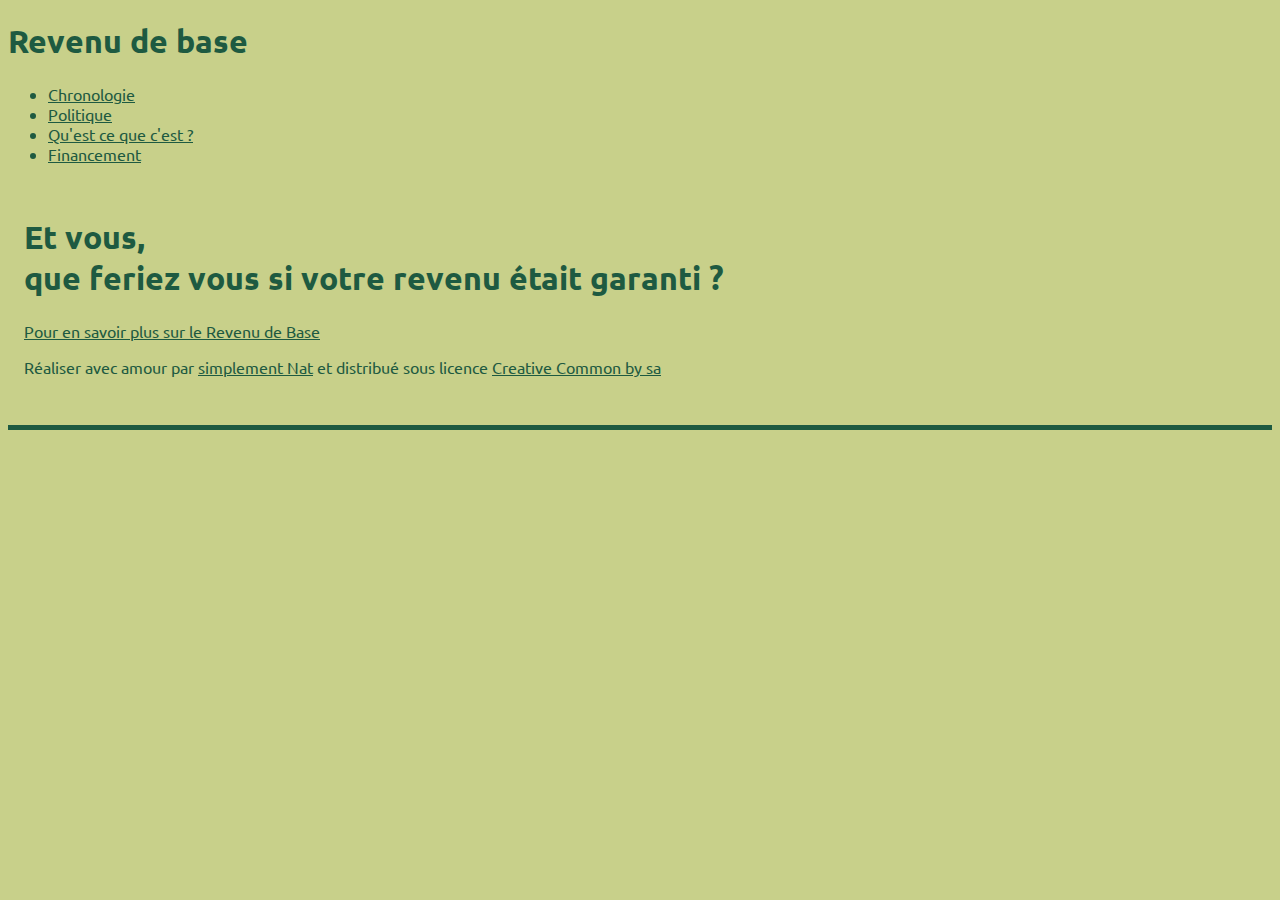
==== index.html @ 353b4602 "favicon" ====
<!DOCTYPE html>
<!--[if lt IE 8]> <html xmlns="http://www.w3.org/1999/xhtml" xml:lang="fr" lang="fr" class="oldie"> <![endif]-->
<!--[if IE 8]> <html xmlns="http://www.w3.org/1999/xhtml" xml:lang="fr" lang="fr" class="ie8"> <![endif]-->
<!--[if gt IE 8]><!--> <html xmlns="http://www.w3.org/1999/xhtml" xml:lang="fr" lang="fr"> <!--<![endif]-->

  <head>
    <meta charset="utf-8">
    <meta http-equiv="X-UA-Compatible" content="IE=edge,chrome=1" />
    <!--[if lt IE 9]>
    <script src="http://html5shim.googlecode.com/svn/trunk/html5.js"></script>
    <![endif]-->
    
    <title>Politques et Revenu de base</title>
    <meta name="description" content="" />
    <meta name="keywords" content="" />
    
    <meta name="viewport" content="width=device-width,initial-scale=1" />
    
    <meta name="application-name" content="Chronologie du Revenu de Base"/> 
    <meta name="msapplication-TileColor" content="#C8D08A"/> 
    <meta name="msapplication-TileImage" content="pinned-favicon.png"/>
    <link rel="apple-touch-icon" href="apple-touch-icon.png" />
    <link rel="shortcut icon" type="image/x-icon" href="favicon.ico" />
    <link rel="author" href="https://plus.google.com/114188409678832581888" />
    <link type="text/plain" rel="author" href="humans.txt" />
    
    <link href='http://fonts.googleapis.com/css?family=Ubuntu:400,700,400italic,700italic' rel='stylesheet' type='text/css'>
    <link rel="stylesheet" href="chronologie/css/cssreset.css" type="text/css" />
    <link rel="stylesheet" href="chronologie/css/cssbase.css" type="text/css" />
    <link rel="stylesheet" href="chronologie/css/main.css" type="text/css" />
    
    <!-- Piwik -->
    <script type="text/javascript">
      var _paq = _paq || [];
      _paq.push(["trackPageView"]);
      _paq.push(["enableLinkTracking"]);
      _paq.push(["disableCookies"]);
    
      (function() {
        var u=(("https:" == document.location.protocol) ? "https" : "http") + "://piwik.fam-martel.eu/";
        _paq.push(["setTrackerUrl", u+"piwik.php"]);
        _paq.push(["setSiteId", "20"]);
        var d=document, g=d.createElement("script"), s=d.getElementsByTagName("script")[0]; g.type="text/javascript";
        g.defer=true; g.async=true; g.src=u+"piwik.js"; s.parentNode.insertBefore(g,s);
      })();
    </script>
    <!-- End Piwik Code -->
    

  </head>
  <body>
    <!--[if lte IE 8]>
      <link rel="stylesheet" href="chronologie/css/styles-ie.css" />
      <div class="alert-ie">
        <p><strong>Attention ! </strong> Votre navigateur présente de sérieuses lacunes en terme de sécurité et de performances, dues à son obsolescence.<br>En conséquence, ce site sera consultable mais de manière moins optimale qu'avec un navigateur récent. <br />Merci <a href="http://browsehappy.com/">de mettre à jour votre navigateur</a> pour une meilleur expérience du web.</p>
        <p>You are using an <strong>outdated</strong> browser. Please <a href="http://browsehappy.com/">upgrade your browser</a> to improve your experience.</p>
      </div>
    <![endif]-->
  
        <h1>Revenu de base</h1>
        
        <ul>
          <li><a href="http://revenu-de-base.simplement-web.com/chronologie">Chronologie</a></li>
          <li><a href="http://revenu-de-base.simplement-web.com/politiques">Politique</a></li>
          <li><a href="">Qu'est ce que c'est ?</a></li>
          <li><a href="">Financement</a></li>
        </ul>
        
      
	      <footer class="footer zone">
	          <h1>Et vous, <br />que feriez vous si votre revenu était garanti ?</h1>
		        <p>
		          <a href="http://revenudebase.info/">Pour en savoir plus sur le Revenu de Base</a>
		        </p>
		        <p>
		          Réaliser avec amour par <a href="http://nathanael.fam-martel.eu" target="_blank">simplement Nat</a> et distribué sous licence <a rel="license" href="http://creativecommons.org/licenses/by-sa/3.0/">Creative Common by sa</a>
		        </p>
	      </footer>
    
  </body>
</html>
---- chronologie/css/main.css ----
.error,
.notice, 
.success    { padding: .8em; margin-bottom: 1em; border: 2px solid #ddd; }

.error      { background: #FBE3E4; color: #8a1f11; border-color: #FBC2C4; }
.notice     { background: #FFF6BF; color: #514721; border-color: #FFD324; }
.success    { background: #E6EFC2; color: #264409; border-color: #C6D880; }
.error a    { color: #8a1f11; }
.notice a   { color: #514721; }
.success a  { color: #264409; }

/* typo settings */
html {
  background: #C8D08A;
  color: #1E5A41;
}
a  {
  color: #1E5A41;
  -webkit-transition: all .7s ease .1s;
  -moz-transition: all .7s ease .1s;
  -ms-transition: all .7s ease .1s;
  -o-transition: all .7s ease .1s;
  transition: all .7s ease .1s;
}
body {
	font-family: "Karla", 'Ubuntu', sans-serif;
}
h1,h2,h3,h4,h5,h6,strong {
}
em {
}


img {
	max-width: 100%;
}

.clear {
  clear: both;
  display: block;
  overflow: hidden;
  visibility: hidden;
  width: 0;
  height: 0;
}

img {
	max-width: 100%;
}


.ss-links{
  position: fixed;
  left: 10px;
  top: 166px;
  width: 25%;
  z-index: 100;
}
.ss-links a{
  font-size: 16px;
  width: 40px;
  height: 40px;
  line-height: 40px;
  margin: 5px;
  float: left;
  border-radius: 50%;
  display: block;
  text-align: center;
}
.ss-container{
  width: 100%;
  position: relative;
  text-align: left;
  float: left;
  overflow: hidden;
  padding-bottom: 100px;
}
.ss-container h2{
  font-size: 40px;
  padding: 20px 0px;
}
.ss-container:before{
  position: absolute;
  width: 4px;
  background: #1E5A41;
  top: 0px;
  left: 50%;
  margin-left: -2px;
  content: '';
  height: 100%;
}
.ss-row{
    width: 100%;
    clear: both;
    float: left;
    position: relative;
    padding: 30px 0;
}
.ss-left, .ss-right{
    float: left;
    width: 46%;
    position: relative;
    padding: 0 2%;
}
.ss-right{
}
.ss-left{
    text-align: right;
    float: left;
}
.ss-circle{
    border-radius: 50%;
    overflow: hidden;
    display: block;
    text-indent: -9000px;
    text-align: left;
    -webkit-box-shadow: 0px 0px 0px 5px #1E5A41;
    -moz-box-shadow: 0px 0px 0px 5px #1E5A41;
    box-shadow: 0px 0px 0px 5px #1E5A41;
  background-size: cover;
  background-color: #fff;
  background-repeat: no-repeat;
  background-position: center center;
  position: static;
}
.ss-small .ss-circle{
  width: 100px;
  height: 100px;
}
.ss-medium .ss-circle{
  width: 200px;
  height: 200px;
}
.ss-large .ss-circle{
  width: 300px;
  height: 300px;
}
.ss-circle-deco:before{
  width: 29%;
  height: 0px;
  border-bottom: 5px dotted #1E5A41;
  position: absolute;
  top: 50%;
  content: '';
  margin-top: -3px;
}
.ss-circle-deco:after{
  width: 0px;
  height: 0px;
  border-top: 10px solid transparent;
  border-bottom: 10px solid transparent;
  content: '';
  position: absolute;
  top: 50%;
  margin-top: -10px;
}
.ss-left .ss-circle-deco:before{
    right: 2%;   
}
.ss-right .ss-circle-deco:before{
    left: 2%;   
}
.ss-left .ss-circle-deco:after{
  right: 0;
  border-right: 10px solid rgba(17,17,22,0.8);
}
.ss-right .ss-circle-deco:after{
  left: 0;
  border-left: 10px solid rgba(17,17,22,0.8);
}
.ss-left .ss-circle{
    float: right;
    margin-right: 30%;
}
.ss-right .ss-circle{
    float: left;
    margin-left: 30%;
}
.ss-container h3{
    margin-top: 34px;
  padding: 10px 15px;
  background: #fff;
}
.ss-container .ss-medium h3{
  margin-top: 82px;
}
.ss-container .ss-large h3{
  margin-top: 133px;
}
.ss-container .ss-left h3{
  border-right: 5px solid #1E5A41;
}
.ss-container .ss-right h3{
  border-left: 5px solid #1E5A41;
}
.ss-container h3 span{
    font-size: 2em;
    display: block;
    padding-bottom: 5px;
    font-family: 'neogreyregular', Arial;
    font-weight: normal;
    font-style: normal;
}
.ss-container h3 a{
    font-size: 1em;
    display: block;
    text-decoration: none;
    color: #808080;
    font-weight: normal;
   overflow: hidden;
}
.ss-container h3 a:hover{
  color: #1E5A41;
}

.main-title {
	text-align: center;
	font-size: 4em;
}

.zone {
	-webkit-box-sizing: border-box;
	-moz-box-sizing: border-box;
	box-sizing: border-box;
  padding: 1em;
  min-height: 250px;
  border-bottom: 5px solid #1E5A41;
  color: #1E5A41;
  background: #fff;
}

.zone a {
  color: #1E5A41;
}

.zone-ecologiste, .zone-ecologiste a {
  color: #7DA702;
  border-color: #7DA702;
}

.zone-libertaire, .zone-libertaire a {
  color: #9A1B7E;
  border-color: #9A1B7E;
}

.zone-humaniste, .zone-humaniste a {
  color: #FB7102;
  border-color: #FB7102;
}

.zone-liberaux, .zone-liberaux a {
  color: #08589D;
  border-color: #08589D;
}

.zone-socialiste, .zone-socialiste a {
  color: #E20040;
  border-color: #E20040;
}

.footer {
  background: #C8D08A url(http://revenudebase.info/wp-content/themes/revenudebase/images/logo.png) no-repeat center bottom;
}

.about-author {
	font-size: .8em;
	font-style: italic;
}
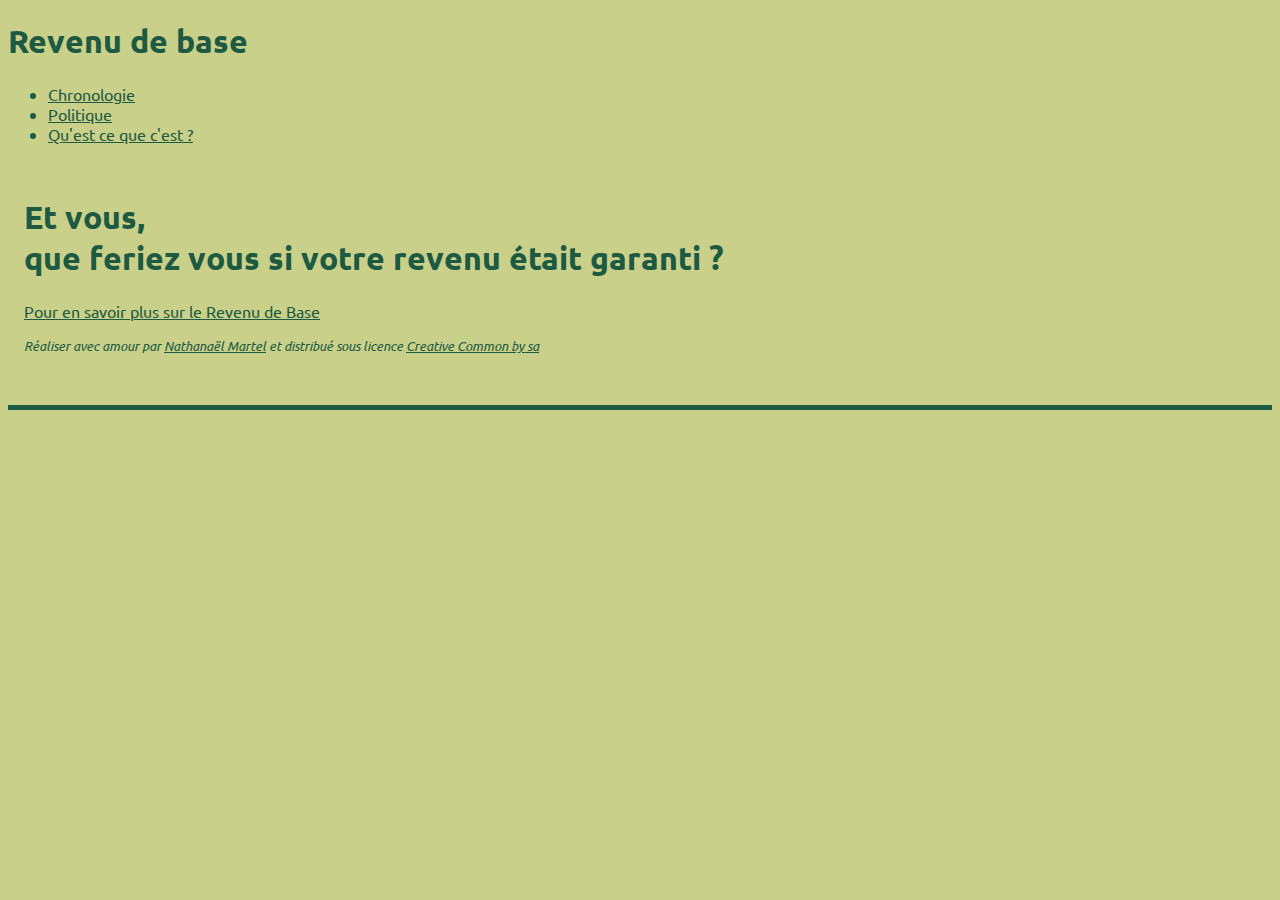
==== commit 88bf45a8: "corrections" ====
--- a/index.html
+++ b/index.html
@@ -60,10 +60,9 @@
         <h1>Revenu de base</h1>
         
         <ul>
-          <li><a href="http://revenu-de-base.simplement-web.com/chronologie">Chronologie</a></li>
-          <li><a href="http://revenu-de-base.simplement-web.com/politiques">Politique</a></li>
-          <li><a href="">Qu'est ce que c'est ?</a></li>
-          <li><a href="">Financement</a></li>
+          <li><a href="chronologie/index.html">Chronologie</a></li>
+          <li><a href="politiques/index.html">Politique</a></li>
+          <li><a href="definition/index.html">Qu'est ce que c'est ?</a></li>
         </ul>
         
       
@@ -72,8 +71,8 @@
 		        <p>
 		          <a href="http://revenudebase.info/">Pour en savoir plus sur le Revenu de Base</a>
 		        </p>
-		        <p>
-		          Réaliser avec amour par <a href="http://nathanael.fam-martel.eu" target="_blank">simplement Nat</a> et distribué sous licence <a rel="license" href="http://creativecommons.org/licenses/by-sa/3.0/">Creative Common by sa</a>
+            <p class="about-author">
+		          Réaliser avec amour par <a href="http://nathanael.fam-martel.eu" target="_blank">Nathanaël Martel</a> et distribué sous licence <a rel="license" href="http://creativecommons.org/licenses/by-sa/3.0/">Creative Common by sa</a>
 		        </p>
 	      </footer>
     
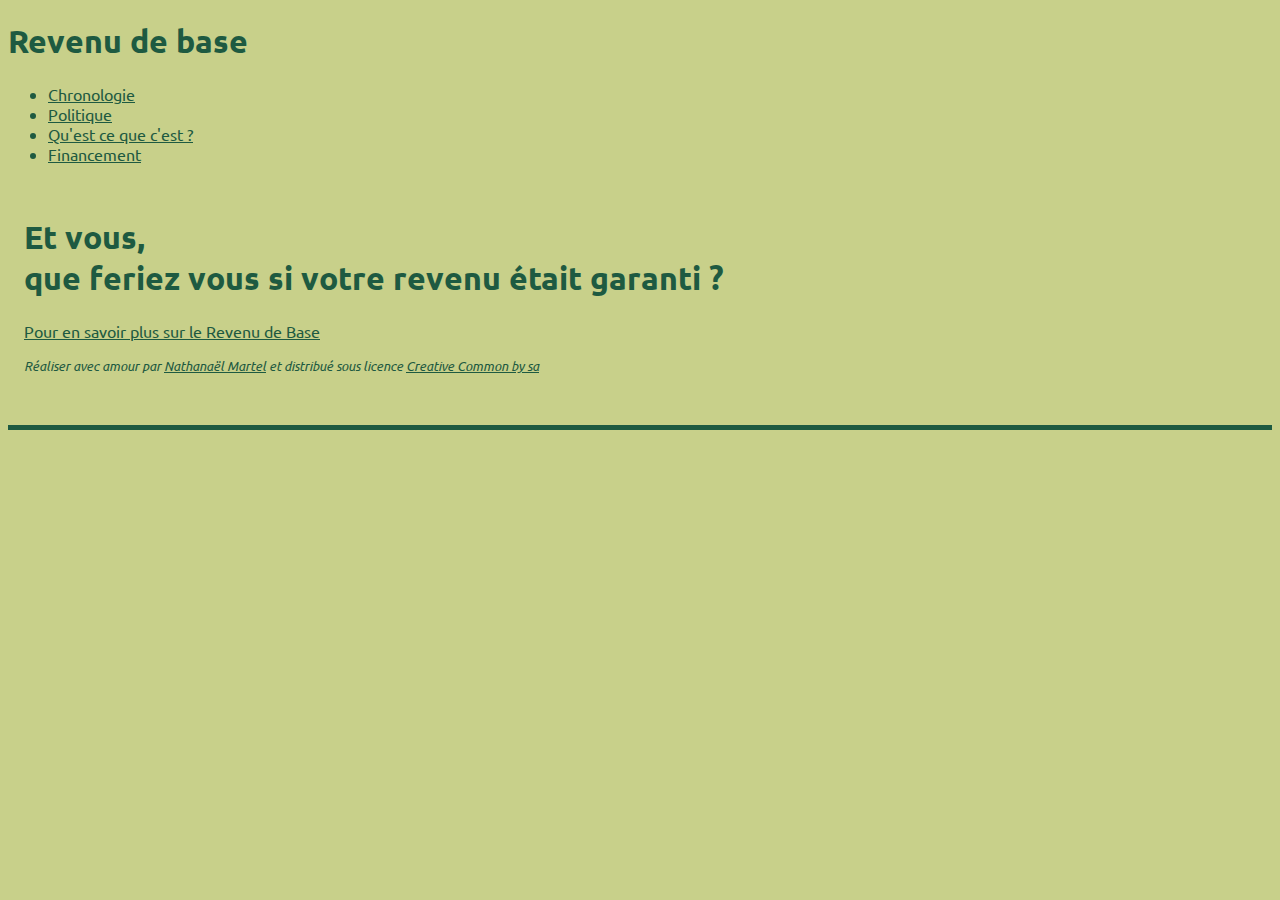
==== commit 434929f3: "tracking" ====
--- a/index.html
+++ b/index.html
@@ -63,6 +63,7 @@
           <li><a href="chronologie/index.html">Chronologie</a></li>
           <li><a href="politiques/index.html">Politique</a></li>
           <li><a href="definition/index.html">Qu'est ce que c'est ?</a></li>
+          <li><a href="financement/index.html">Financement</a></li>
         </ul>
         
       
@@ -72,7 +73,7 @@
 		          <a href="http://revenudebase.info/">Pour en savoir plus sur le Revenu de Base</a>
 		        </p>
             <p class="about-author">
-		          Réaliser avec amour par <a href="http://nathanael.fam-martel.eu" target="_blank">Nathanaël Martel</a> et distribué sous licence <a rel="license" href="http://creativecommons.org/licenses/by-sa/3.0/">Creative Common by sa</a>
+		          Réaliser avec amour par <a href="http://nathanael.fam-martel.eu?pk_campaign=revenu-de-base" target="_blank">Nathanaël Martel</a> et distribué sous licence <a rel="license" href="http://creativecommons.org/licenses/by-sa/3.0/">Creative Common by sa</a>
 		        </p>
 	      </footer>
     
